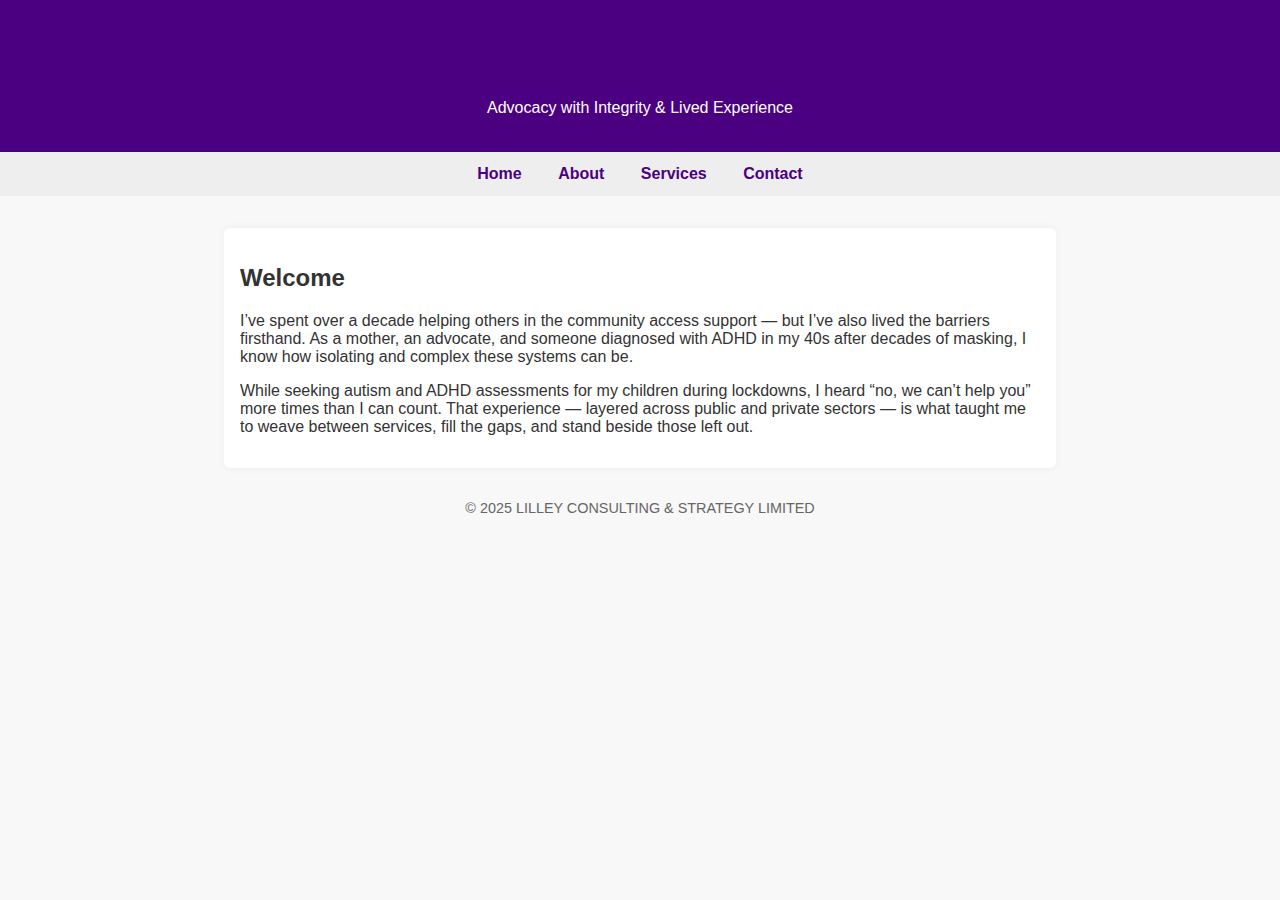
==== index.html @ a0ef9ef7 "Add files via upload" ====
<!DOCTYPE html>
<html lang="en">
<head>
    <meta charset="UTF-8">
    <title>LILLEY CONSULTING & STRATEGY LIMITED – Advocacy with Integrity & Lived Experience</title>
    <meta name="description" content="Independent advocacy and social work consultancy grounded in lived experience. After 10+ years supporting others, and a lifetime navigating service barriers personally, Tracy Lilley now helps others move through systems that often say 'no.'">
    <meta name="viewport" content="width=device-width, initial-scale=1.0">
    <style>
        body {
            font-family: Arial, sans-serif;
            margin: 0;
            padding: 0;
            background: #f8f8f8;
            color: #333;
        }
        header {
            background: #4B0082;
            color: #fff;
            padding: 1.2em;
            text-align: center;
        }
        nav {
            background: #eee;
            padding: 0.8em;
            text-align: center;
        }
        nav a {
            margin: 0 1em;
            text-decoration: none;
            color: #4B0082;
            font-weight: bold;
        }
        .container {
            max-width: 800px;
            margin: 2em auto;
            padding: 1em;
            background: #fff;
            border-radius: 6px;
            box-shadow: 0 0 10px rgba(0,0,0,0.05);
        }
        h1 {
            color: #4B0082;
        }
        footer {
            text-align: center;
            margin: 2em 0;
            font-size: 0.9em;
            color: #666;
        }
    </style>
</head>
<body>
    <header>
        <h1>LILLEY CONSULTING & STRATEGY LIMITED</h1>
        <p>Advocacy with Integrity & Lived Experience</p>
    </header>
    
<nav>
        <a href="index.html">Home</a>
        <a href="about.html">About</a>
        <a href="services.html">Services</a>
        <a href="contact.html">Contact</a>
    </nav>

    <div class="container">
        <h2>Welcome</h2>
        <p>I’ve spent over a decade helping others in the community access support — but I’ve also lived the barriers firsthand. As a mother, an advocate, and someone diagnosed with ADHD in my 40s after decades of masking, I know how isolating and complex these systems can be.</p>
        <p>While seeking autism and ADHD assessments for my children during lockdowns, I heard “no, we can’t help you” more times than I can count. That experience — layered across public and private sectors — is what taught me to weave between services, fill the gaps, and stand beside those left out.</p>
    </div>
    <footer>
        &copy; 2025 LILLEY CONSULTING & STRATEGY LIMITED
    </footer>
</body>
</html>
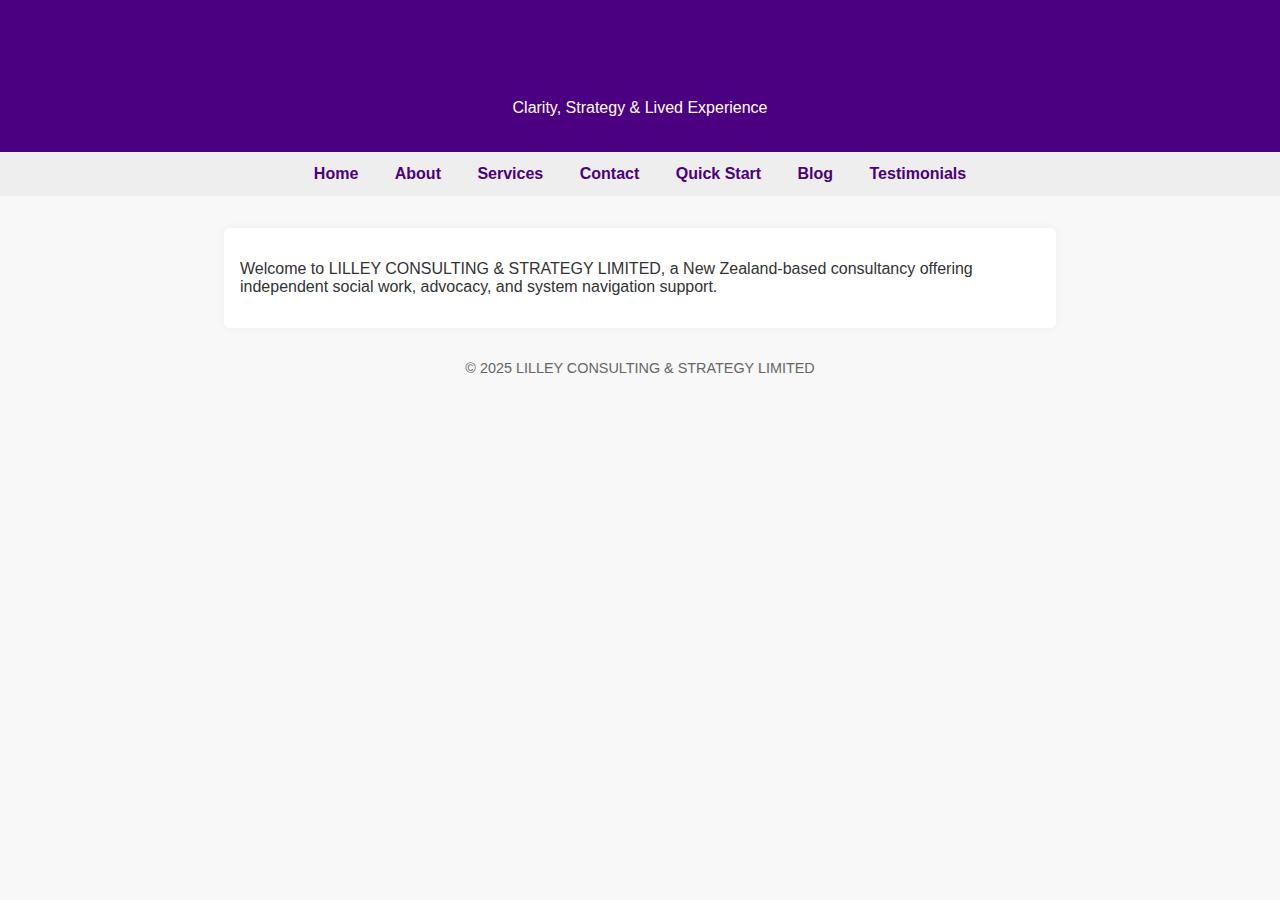
==== commit ad33de1c: "Add files via upload" ====
--- a/index.html
+++ b/index.html
@@ -2,73 +2,27 @@
 <html lang="en">
 <head>
     <meta charset="UTF-8">
-    <title>LILLEY CONSULTING & STRATEGY LIMITED – Advocacy with Integrity & Lived Experience</title>
-    <meta name="description" content="Independent advocacy and social work consultancy grounded in lived experience. After 10+ years supporting others, and a lifetime navigating service barriers personally, Tracy Lilley now helps others move through systems that often say 'no.'">
+    <title>Home – LILLEY CONSULTING & STRATEGY LIMITED</title>
     <meta name="viewport" content="width=device-width, initial-scale=1.0">
-    <style>
-        body {
-            font-family: Arial, sans-serif;
-            margin: 0;
-            padding: 0;
-            background: #f8f8f8;
-            color: #333;
-        }
-        header {
-            background: #4B0082;
-            color: #fff;
-            padding: 1.2em;
-            text-align: center;
-        }
-        nav {
-            background: #eee;
-            padding: 0.8em;
-            text-align: center;
-        }
-        nav a {
-            margin: 0 1em;
-            text-decoration: none;
-            color: #4B0082;
-            font-weight: bold;
-        }
-        .container {
-            max-width: 800px;
-            margin: 2em auto;
-            padding: 1em;
-            background: #fff;
-            border-radius: 6px;
-            box-shadow: 0 0 10px rgba(0,0,0,0.05);
-        }
-        h1 {
-            color: #4B0082;
-        }
-        footer {
-            text-align: center;
-            margin: 2em 0;
-            font-size: 0.9em;
-            color: #666;
-        }
-    </style>
+    <link rel="stylesheet" href="style.css">
 </head>
 <body>
     <header>
         <h1>LILLEY CONSULTING & STRATEGY LIMITED</h1>
-        <p>Advocacy with Integrity & Lived Experience</p>
+        <p>Clarity, Strategy & Lived Experience</p>
     </header>
-    
-<nav>
+    <nav>
         <a href="index.html">Home</a>
         <a href="about.html">About</a>
         <a href="services.html">Services</a>
         <a href="contact.html">Contact</a>
+        <a href="quickstart.html">Quick Start</a>
+        <a href="blog.html">Blog</a>
+        <a href="testimonials.html">Testimonials</a>
     </nav>
-
     <div class="container">
-        <h2>Welcome</h2>
-        <p>I’ve spent over a decade helping others in the community access support — but I’ve also lived the barriers firsthand. As a mother, an advocate, and someone diagnosed with ADHD in my 40s after decades of masking, I know how isolating and complex these systems can be.</p>
-        <p>While seeking autism and ADHD assessments for my children during lockdowns, I heard “no, we can’t help you” more times than I can count. That experience — layered across public and private sectors — is what taught me to weave between services, fill the gaps, and stand beside those left out.</p>
+        <p>Welcome to LILLEY CONSULTING & STRATEGY LIMITED, a New Zealand-based consultancy offering independent social work, advocacy, and system navigation support.</p>
     </div>
-    <footer>
-        &copy; 2025 LILLEY CONSULTING & STRATEGY LIMITED
-    </footer>
+    <footer>&copy; 2025 LILLEY CONSULTING & STRATEGY LIMITED</footer>
 </body>
-</html>+</html>
--- a/style.css
+++ b/style.css
@@ -0,0 +1,42 @@
+
+body {
+    font-family: Arial, sans-serif;
+    margin: 0;
+    padding: 0;
+    background: #f8f8f8;
+    color: #333;
+}
+header {
+    background: #4B0082;
+    color: #fff;
+    padding: 1.2em;
+    text-align: center;
+}
+nav {
+    background: #eee;
+    padding: 0.8em;
+    text-align: center;
+}
+nav a {
+    margin: 0 1em;
+    text-decoration: none;
+    color: #4B0082;
+    font-weight: bold;
+}
+.container {
+    max-width: 800px;
+    margin: 2em auto;
+    padding: 1em;
+    background: #fff;
+    border-radius: 6px;
+    box-shadow: 0 0 10px rgba(0,0,0,0.05);
+}
+h1 {
+    color: #4B0082;
+}
+footer {
+    text-align: center;
+    margin: 2em 0;
+    font-size: 0.9em;
+    color: #666;
+}
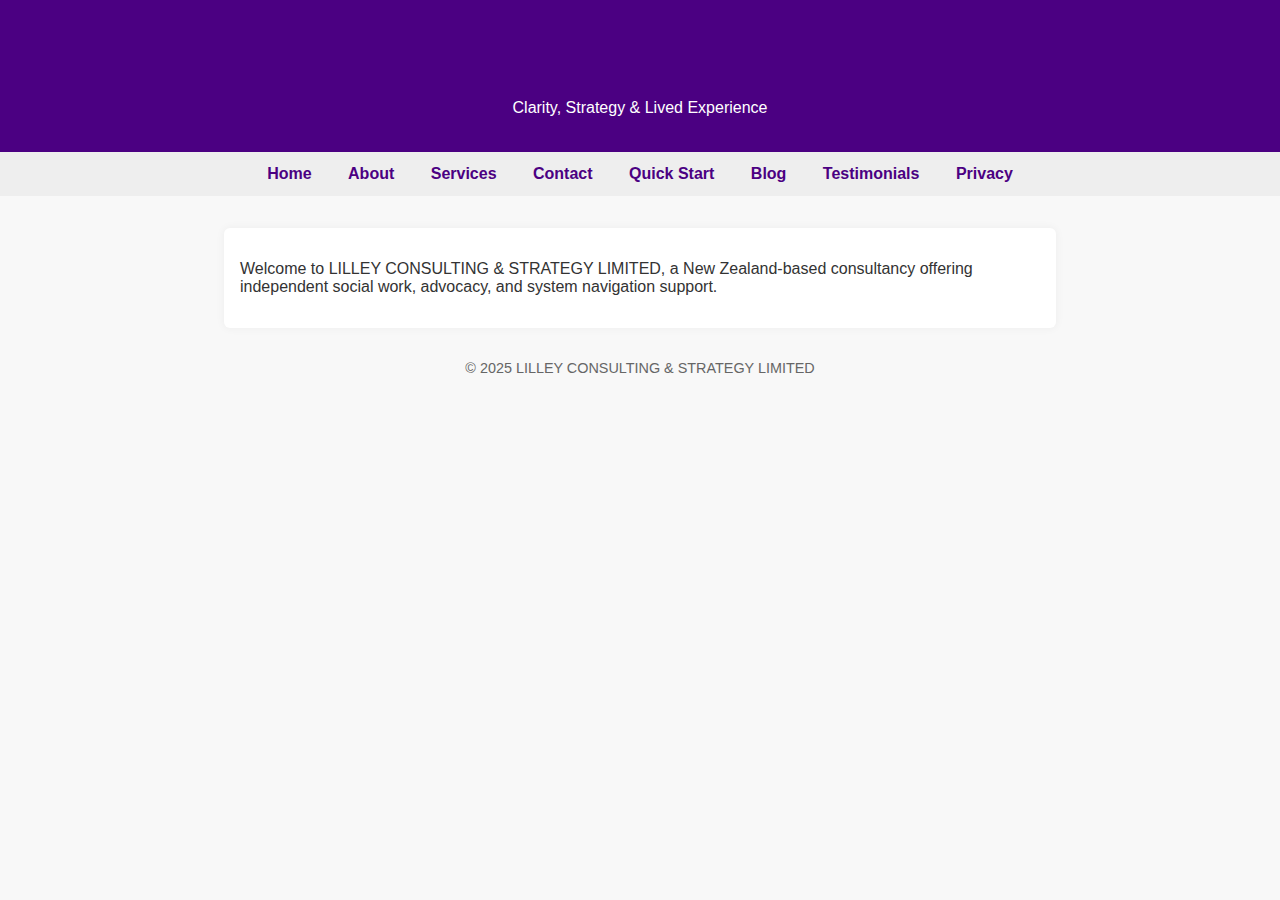
==== commit 335a4e6e: "Add files via upload" ====
--- a/index.html
+++ b/index.html
@@ -12,14 +12,15 @@
         <p>Clarity, Strategy & Lived Experience</p>
     </header>
     <nav>
-        <a href="index.html">Home</a>
-        <a href="about.html">About</a>
-        <a href="services.html">Services</a>
-        <a href="contact.html">Contact</a>
-        <a href="quickstart.html">Quick Start</a>
-        <a href="blog.html">Blog</a>
-        <a href="testimonials.html">Testimonials</a>
-    </nav>
+    <a href="/">Home</a>
+    <a href="about.html">About</a>
+    <a href="services.html">Services</a>
+    <a href="contact.html">Contact</a>
+    <a href="quickstart.html">Quick Start</a>
+    <a href="blog.html">Blog</a>
+    <a href="testimonials.html">Testimonials</a>
+    <a href="privacy.html">Privacy</a>
+</nav>
     <div class="container">
         <p>Welcome to LILLEY CONSULTING & STRATEGY LIMITED, a New Zealand-based consultancy offering independent social work, advocacy, and system navigation support.</p>
     </div>
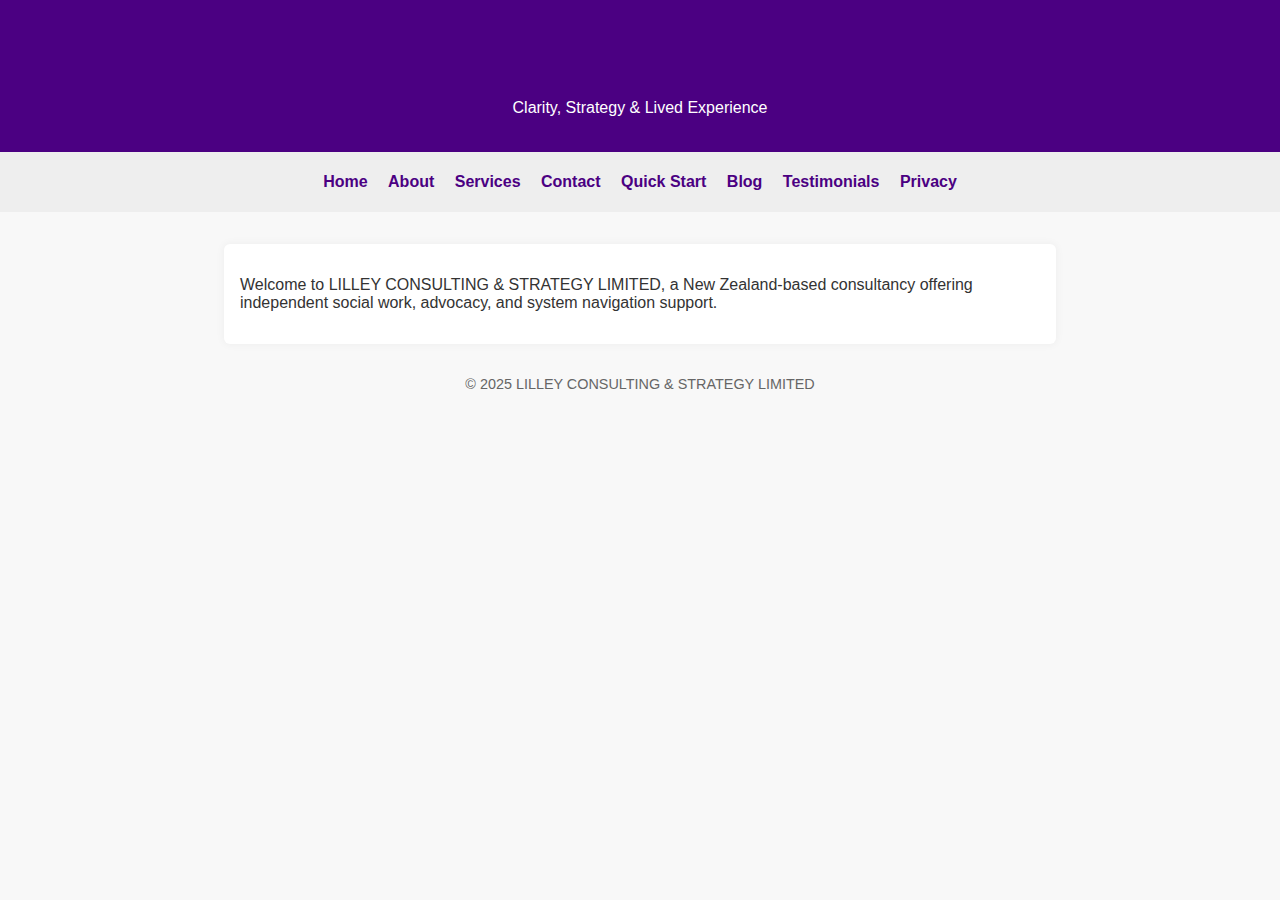
==== commit 5c656842: "Add files via upload" ====
--- a/index.html
+++ b/index.html
@@ -11,7 +11,8 @@
         <h1>LILLEY CONSULTING & STRATEGY LIMITED</h1>
         <p>Clarity, Strategy & Lived Experience</p>
     </header>
-    <nav>
+    <button class="menu-toggle" onclick="document.querySelector('nav').style.display = (document.querySelector('nav').style.display === 'block' ? 'none' : 'block')">☰ Menu</button>
+<nav>
     <a href="/">Home</a>
     <a href="about.html">About</a>
     <a href="services.html">Services</a>
--- a/style.css
+++ b/style.css
@@ -18,10 +18,11 @@
     text-align: center;
 }
 nav a {
-    margin: 0 1em;
+    margin: 0.5em;
     text-decoration: none;
     color: #4B0082;
     font-weight: bold;
+    display: inline-block;
 }
 .container {
     max-width: 800px;
@@ -40,3 +41,31 @@
     font-size: 0.9em;
     color: #666;
 }
+
+/* Mobile styles */
+.menu-toggle {
+    display: none;
+    background-color: #4B0082;
+    color: white;
+    padding: 0.5em 1em;
+    font-size: 1em;
+    border: none;
+    cursor: pointer;
+    width: 100%;
+}
+
+@media (max-width: 768px) {
+    nav {
+        display: none;
+        flex-direction: column;
+        text-align: left;
+        background-color: #eee;
+    }
+    nav a {
+        display: block;
+        padding: 0.5em 1em;
+    }
+    .menu-toggle {
+        display: block;
+    }
+}
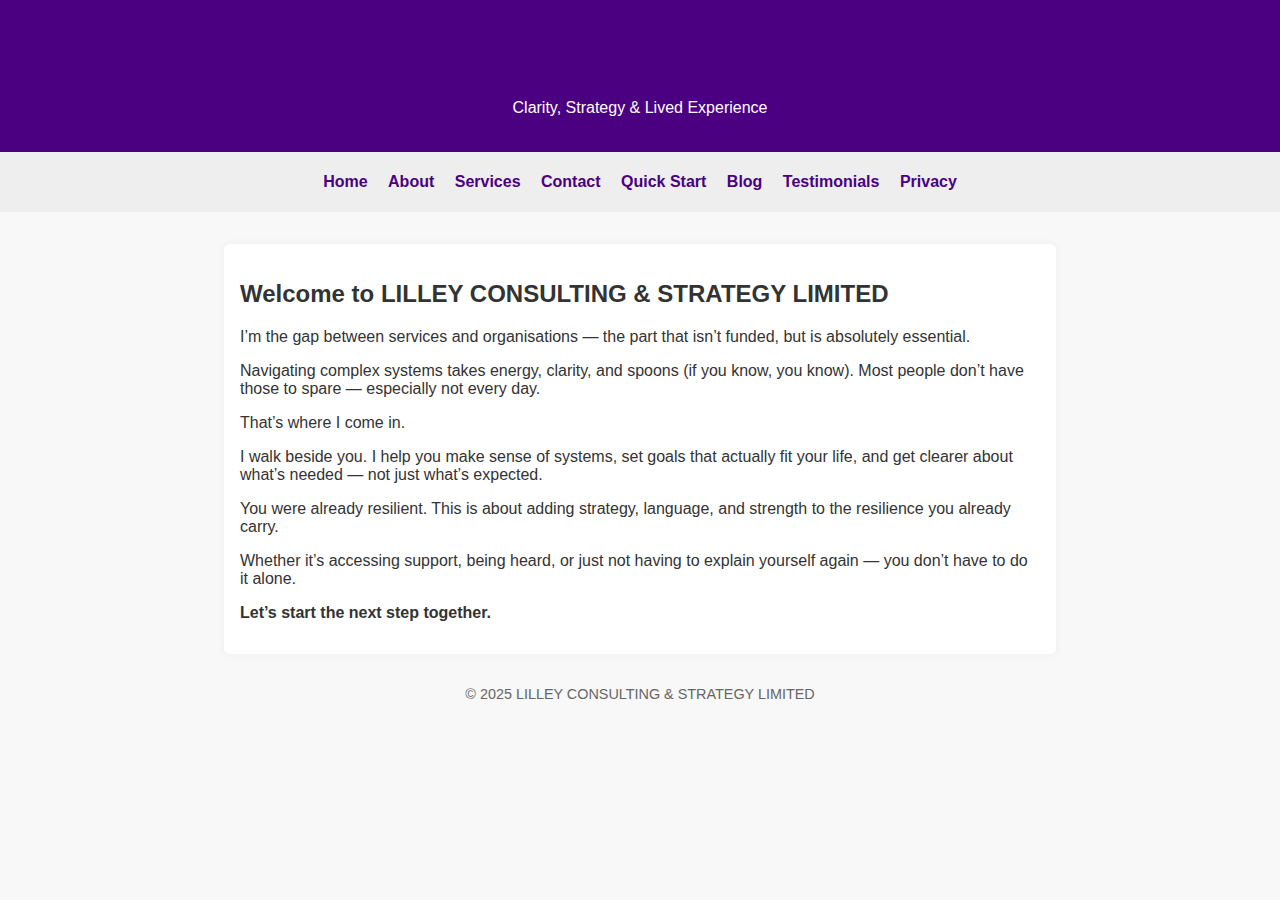
==== commit 2635f849: "Add files via upload" ====
--- a/index.html
+++ b/index.html
@@ -12,18 +12,25 @@
         <p>Clarity, Strategy & Lived Experience</p>
     </header>
     <button class="menu-toggle" onclick="document.querySelector('nav').style.display = (document.querySelector('nav').style.display === 'block' ? 'none' : 'block')">☰ Menu</button>
-<nav>
-    <a href="/">Home</a>
-    <a href="about.html">About</a>
-    <a href="services.html">Services</a>
-    <a href="contact.html">Contact</a>
-    <a href="quickstart.html">Quick Start</a>
-    <a href="blog.html">Blog</a>
-    <a href="testimonials.html">Testimonials</a>
-    <a href="privacy.html">Privacy</a>
-</nav>
+    <nav>
+        <a href="/">Home</a>
+        <a href="about.html">About</a>
+        <a href="services.html">Services</a>
+        <a href="contact.html">Contact</a>
+        <a href="quickstart.html">Quick Start</a>
+        <a href="blog.html">Blog</a>
+        <a href="testimonials.html">Testimonials</a>
+        <a href="privacy.html">Privacy</a>
+    </nav>
     <div class="container">
-        <p>Welcome to LILLEY CONSULTING & STRATEGY LIMITED, a New Zealand-based consultancy offering independent social work, advocacy, and system navigation support.</p>
+        <h2>Welcome to LILLEY CONSULTING & STRATEGY LIMITED</h2>
+        <p>I’m the gap between services and organisations — the part that isn’t funded, but is absolutely essential.</p>
+        <p>Navigating complex systems takes energy, clarity, and spoons (if you know, you know). Most people don’t have those to spare — especially not every day.</p>
+        <p>That’s where I come in.</p>
+        <p>I walk beside you. I help you make sense of systems, set goals that actually fit your life, and get clearer about what’s needed — not just what’s expected.</p>
+        <p>You were already resilient. This is about adding strategy, language, and strength to the resilience you already carry.</p>
+        <p>Whether it’s accessing support, being heard, or just not having to explain yourself again — you don’t have to do it alone.</p>
+        <p><strong>Let’s start the next step together.</strong></p>
     </div>
     <footer>&copy; 2025 LILLEY CONSULTING & STRATEGY LIMITED</footer>
 </body>
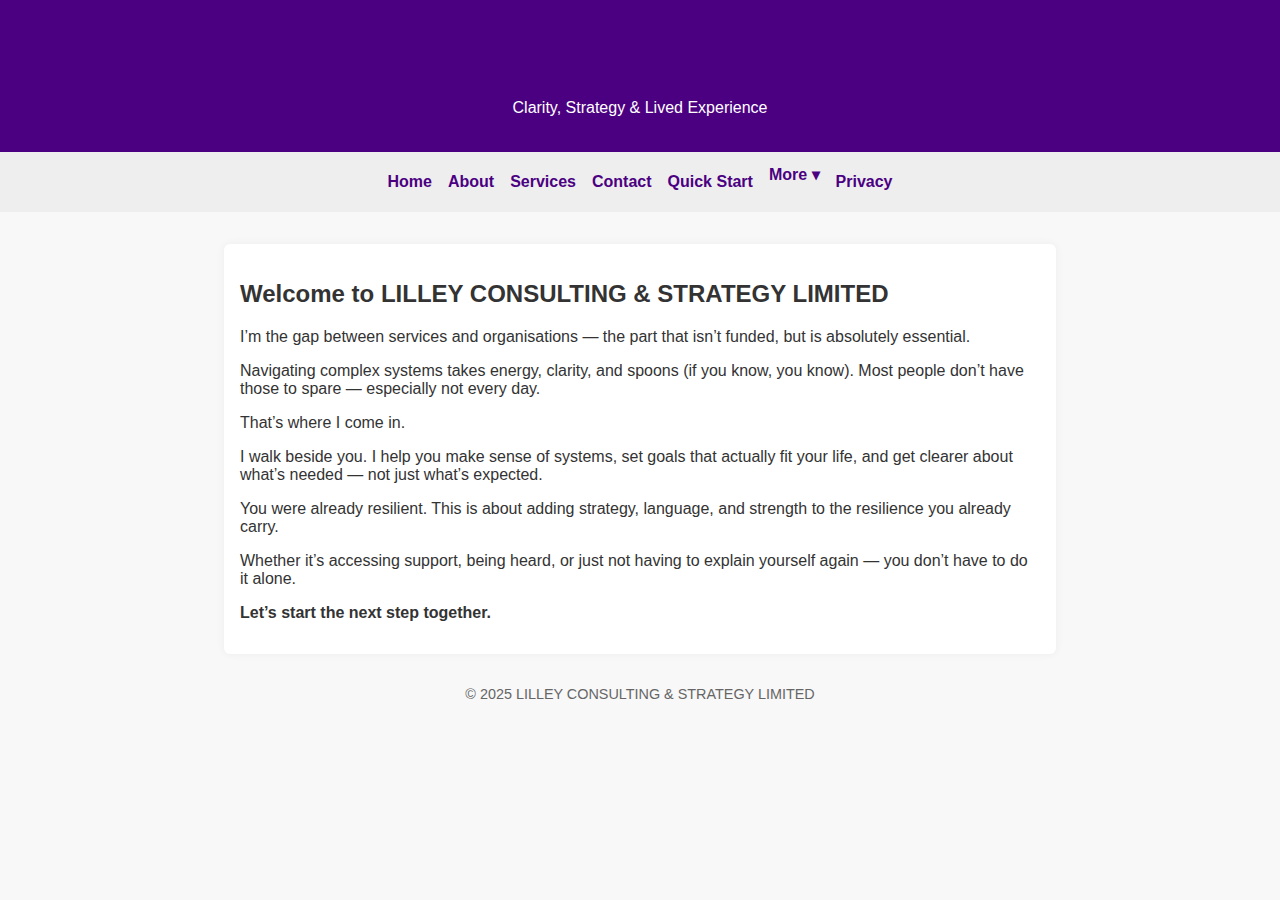
==== commit c81d30a9: "Add files via upload" ====
--- a/index.html
+++ b/index.html
@@ -1,4 +1,4 @@
-<!DOCTYPE html>
+<!DOCTYPE html><html lang='en'><head><meta charset='UTF-8'><title>index.html</title><meta name='viewport' content='width=device-width, initial-scale=1.0'><link rel='stylesheet' href='style.css'></head><body><!DOCTYPE html>
 <html lang="en">
 <head>
     <meta charset="UTF-8">
@@ -18,8 +18,14 @@
         <a href="services.html">Services</a>
         <a href="contact.html">Contact</a>
         <a href="quickstart.html">Quick Start</a>
-        <a href="blog.html">Blog</a>
-        <a href="testimonials.html">Testimonials</a>
+        <div class="dropdown">
+            <a href="#">More ▾</a>
+            <div class="dropdown-content">
+                <a href="blog.html">Blog</a>
+                <a href="testimonials.html">Testimonials</a>
+                <a href="gallery.html">Gallery</a>
+            </div>
+        </div>
         <a href="privacy.html">Privacy</a>
     </nav>
     <div class="container">
@@ -34,4 +40,4 @@
     </div>
     <footer>&copy; 2025 LILLEY CONSULTING & STRATEGY LIMITED</footer>
 </body>
-</html>
+</html></body></html>--- a/style.css
+++ b/style.css
@@ -13,16 +13,17 @@
     text-align: center;
 }
 nav {
+    display: flex;
+    flex-wrap: wrap;
+    justify-content: center;
     background: #eee;
     padding: 0.8em;
-    text-align: center;
 }
 nav a {
     margin: 0.5em;
     text-decoration: none;
     color: #4B0082;
     font-weight: bold;
-    display: inline-block;
 }
 .container {
     max-width: 800px;
@@ -41,8 +42,6 @@
     font-size: 0.9em;
     color: #666;
 }
-
-/* Mobile styles */
 .menu-toggle {
     display: none;
     background-color: #4B0082;
@@ -54,6 +53,31 @@
     width: 100%;
 }
 
+/* Dropdown menu */
+.dropdown {
+    position: relative;
+    display: inline-block;
+}
+.dropdown-content {
+    display: none;
+    position: absolute;
+    background-color: #f1f1f1;
+    min-width: 160px;
+    box-shadow: 0px 8px 16px 0px rgba(0,0,0,0.2);
+    z-index: 1;
+}
+.dropdown-content a {
+    color: #4B0082;
+    padding: 12px 16px;
+    text-decoration: none;
+    display: block;
+    text-align: left;
+}
+.dropdown:hover .dropdown-content {
+    display: block;
+}
+
+/* Responsive behavior */
 @media (max-width: 768px) {
     nav {
         display: none;
@@ -61,7 +85,7 @@
         text-align: left;
         background-color: #eee;
     }
-    nav a {
+    nav a, .dropdown {
         display: block;
         padding: 0.5em 1em;
     }
--- a/style.css
+++ b/style.css
@@ -13,16 +13,17 @@
     text-align: center;
 }
 nav {
+    display: flex;
+    flex-wrap: wrap;
+    justify-content: center;
     background: #eee;
     padding: 0.8em;
-    text-align: center;
 }
 nav a {
     margin: 0.5em;
     text-decoration: none;
     color: #4B0082;
     font-weight: bold;
-    display: inline-block;
 }
 .container {
     max-width: 800px;
@@ -41,8 +42,6 @@
     font-size: 0.9em;
     color: #666;
 }
-
-/* Mobile styles */
 .menu-toggle {
     display: none;
     background-color: #4B0082;
@@ -54,6 +53,31 @@
     width: 100%;
 }
 
+/* Dropdown menu */
+.dropdown {
+    position: relative;
+    display: inline-block;
+}
+.dropdown-content {
+    display: none;
+    position: absolute;
+    background-color: #f1f1f1;
+    min-width: 160px;
+    box-shadow: 0px 8px 16px 0px rgba(0,0,0,0.2);
+    z-index: 1;
+}
+.dropdown-content a {
+    color: #4B0082;
+    padding: 12px 16px;
+    text-decoration: none;
+    display: block;
+    text-align: left;
+}
+.dropdown:hover .dropdown-content {
+    display: block;
+}
+
+/* Responsive behavior */
 @media (max-width: 768px) {
     nav {
         display: none;
@@ -61,7 +85,7 @@
         text-align: left;
         background-color: #eee;
     }
-    nav a {
+    nav a, .dropdown {
         display: block;
         padding: 0.5em 1em;
     }
